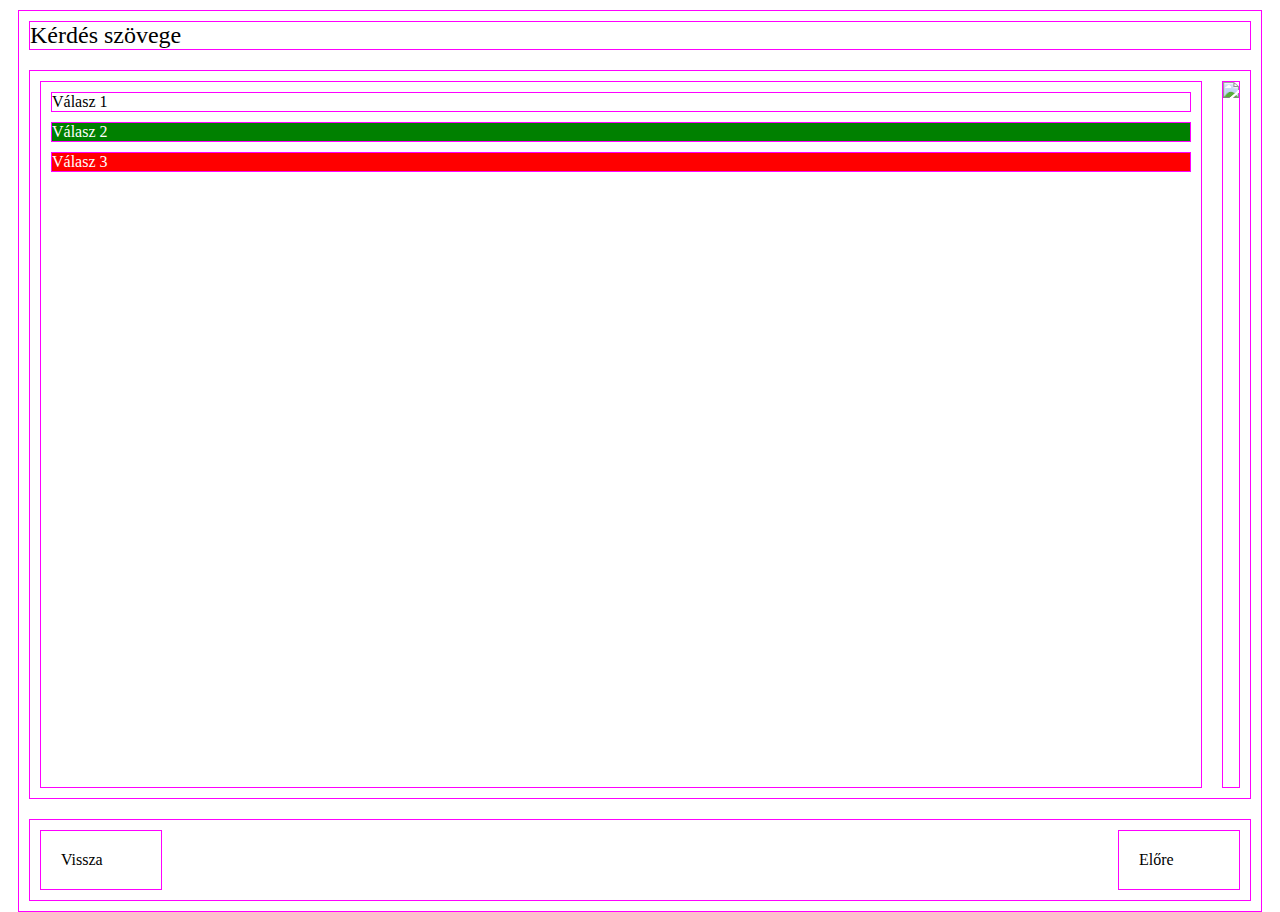
==== HajosTeszt/HajosTeszt/wwwroot/hajo.html @ 406c29f0 "5. gyak" ====
﻿<!DOCTYPE html>
<html lang="en" {IF CLASSES}class="classes" { /IF}>
<link href="hajo.css" rel="stylesheet">
<head>
    <meta charset="utf-8" />
    <title></title>
</head>
<body>
    <div id="külső">
        <div id="kérdés_szöveg">
            Kérdés szövege
        </div>

        <div id="középső">
            <div id="válaszok">
                <div id="válasz1" class="kerdes kattintható">Válasz 1</div>
                <div id="válasz2" class="kerdes kattintható jó">Válasz 2</div>
                <div id="válasz3" class="kerdes kattintható rossz">Válasz 3</div>
            </div>
            <div id="kép">
                <img id="kép1" src="https://szoft1.comeback.hu/hajo/teszt-0050.jpg" />
            </div>
        </div>
        <div id="vezérlő">
            <div class="gomb kattintható">Vissza</div>
            <div class="gomb kattintható">Előre</div>
        </div>
    </div>
</body>
---- HajosTeszt/HajosTeszt/wwwroot/hajo.css ----
﻿* {
    box-sizing = border-box
}

html, body {
    height: 100%;
}

div {
    margin: 10px;
    border: 1px solid fuchsia
}

#külső {
    height: 100%;
    display: flex;
    flex-direction: column;
}

#kérdés_szöveg {
    display: flex;
    flex-direction: row;
    font-size: 24px;
}

#középső {
    display: flex;
    flex-direction: row;
    flex-grow: 1
}

#válaszok {
    flex-grow: 1;
    flex-shrink: 1;
}

#vezérlő {
    display: flex;
    flex-direction: row;
    justify-content: space-between;
}

#kép {
    overflow: hidden;
    flex-shrink: 0;
    flex-shrink: 0;
}

.gomb {
    padding: 20px;
    width: 80px;
}

.kerdes {
}

.kattintható:hover {
    background-color: fuchsia;
    color: white;
}

.jó {
    background-color: green;
    color: white;
}

.rossz {
    background-color: red;
    color: white;
}
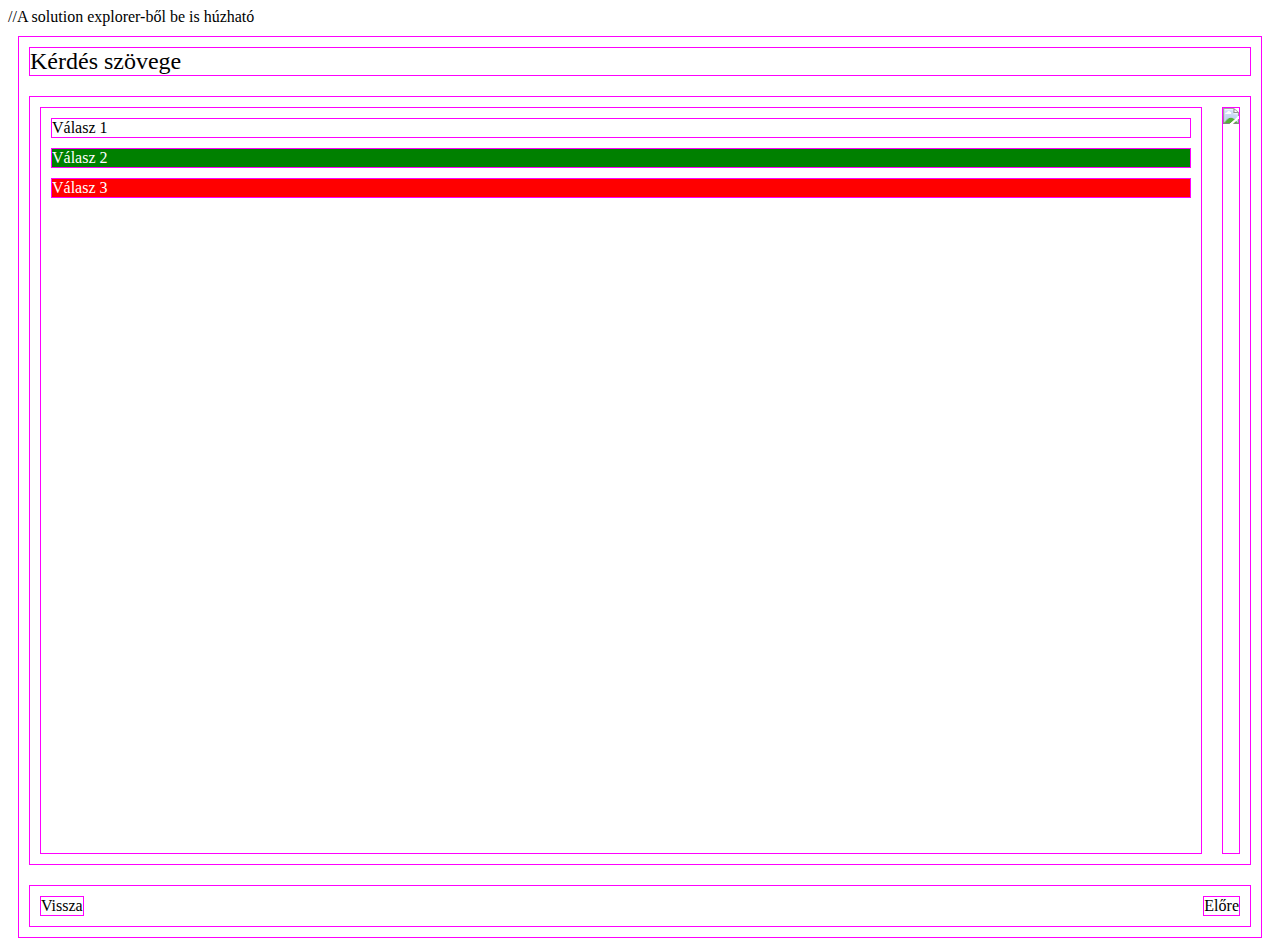
==== commit e046c673: "hetedik" ====
--- a/HajosTeszt/HajosTeszt/wwwroot/hajo.html
+++ b/HajosTeszt/HajosTeszt/wwwroot/hajo.html
@@ -1,6 +1,7 @@
 ﻿<!DOCTYPE html>
 <html lang="en" {IF CLASSES}class="classes" { /IF}>
 <link href="hajo.css" rel="stylesheet">
+<script src="/hetedik.js"></script> //A solution explorer-ből be is húzható
 <head>
     <meta charset="utf-8" />
     <title></title>
@@ -22,8 +23,8 @@
             </div>
         </div>
         <div id="vezérlő">
-            <div class="gomb kattintható">Vissza</div>
-            <div class="gomb kattintható">Előre</div>
+            <div id="vissza">Vissza</div>
+            <div id="előre">Előre</div>
         </div>
     </div>
 </body>
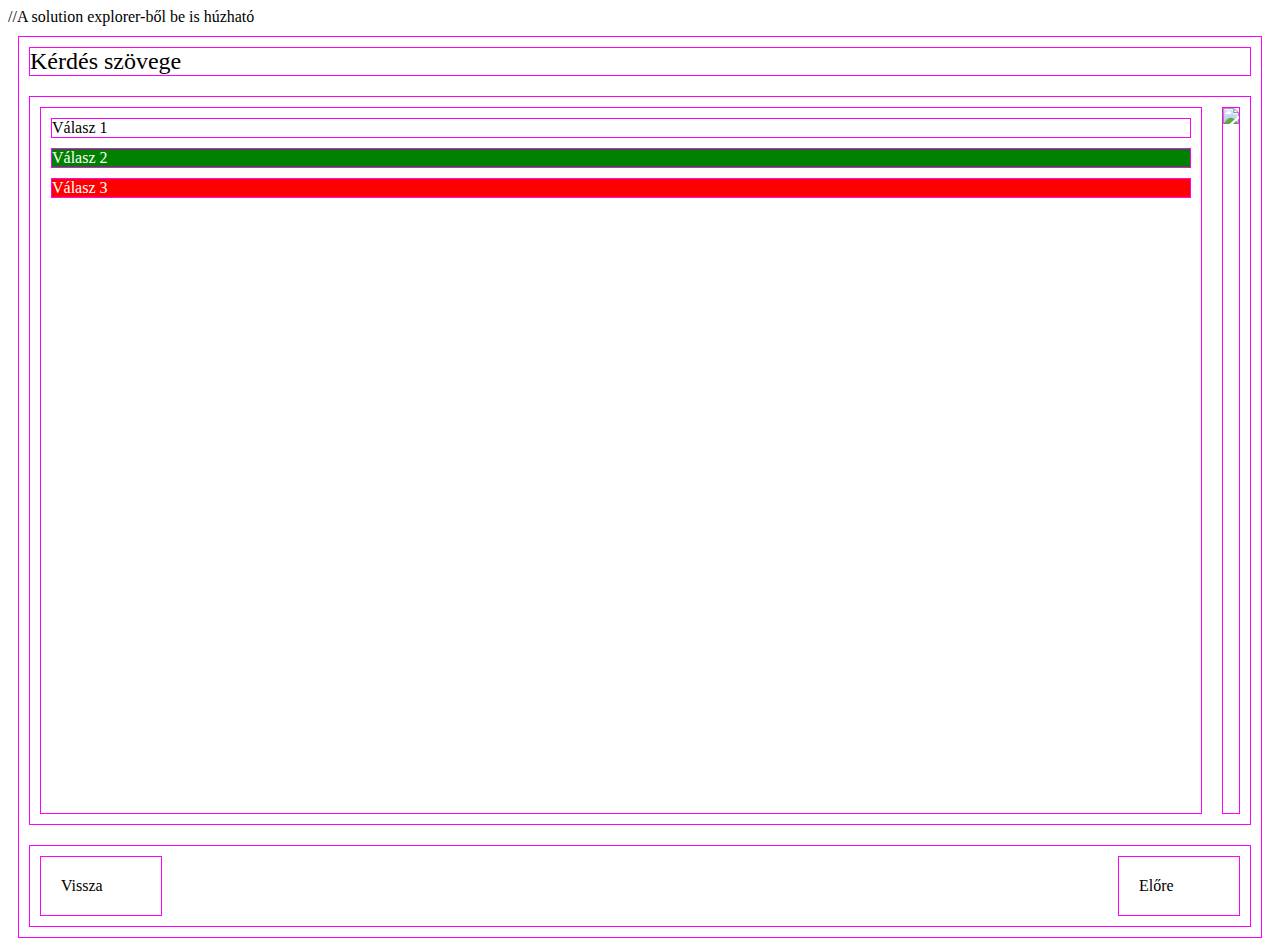
==== commit c1c7d92a: "10" ====
--- a/HajosTeszt/HajosTeszt/wwwroot/hajo.html
+++ b/HajosTeszt/HajosTeszt/wwwroot/hajo.html
@@ -14,17 +14,17 @@
 
         <div id="középső">
             <div id="válaszok">
-                <div id="válasz1" class="kerdes kattintható">Válasz 1</div>
-                <div id="válasz2" class="kerdes kattintható jó">Válasz 2</div>
-                <div id="válasz3" class="kerdes kattintható rossz">Válasz 3</div>
+                <div id="válasz1" onclick="választás(1)" class="kerdes kattintható">Válasz 1</div>
+                <div id="válasz2" onclick="választás(2)" class="kerdes kattintható jó">Válasz 2</div>
+                <div id="válasz3" onclick="választás(3)" class="kerdes kattintható rossz">Válasz 3</div>
             </div>
             <div id="kép">
                 <img id="kép1" src="https://szoft1.comeback.hu/hajo/teszt-0050.jpg" />
             </div>
         </div>
         <div id="vezérlő">
-            <div id="vissza">Vissza</div>
-            <div id="előre">Előre</div>
+            <div id="vissza_gomb" class="gomb kattintható">Vissza</div>
+            <div id="előre_gomb" class="gomb kattintható">Előre</div>
         </div>
     </div>
 </body>
